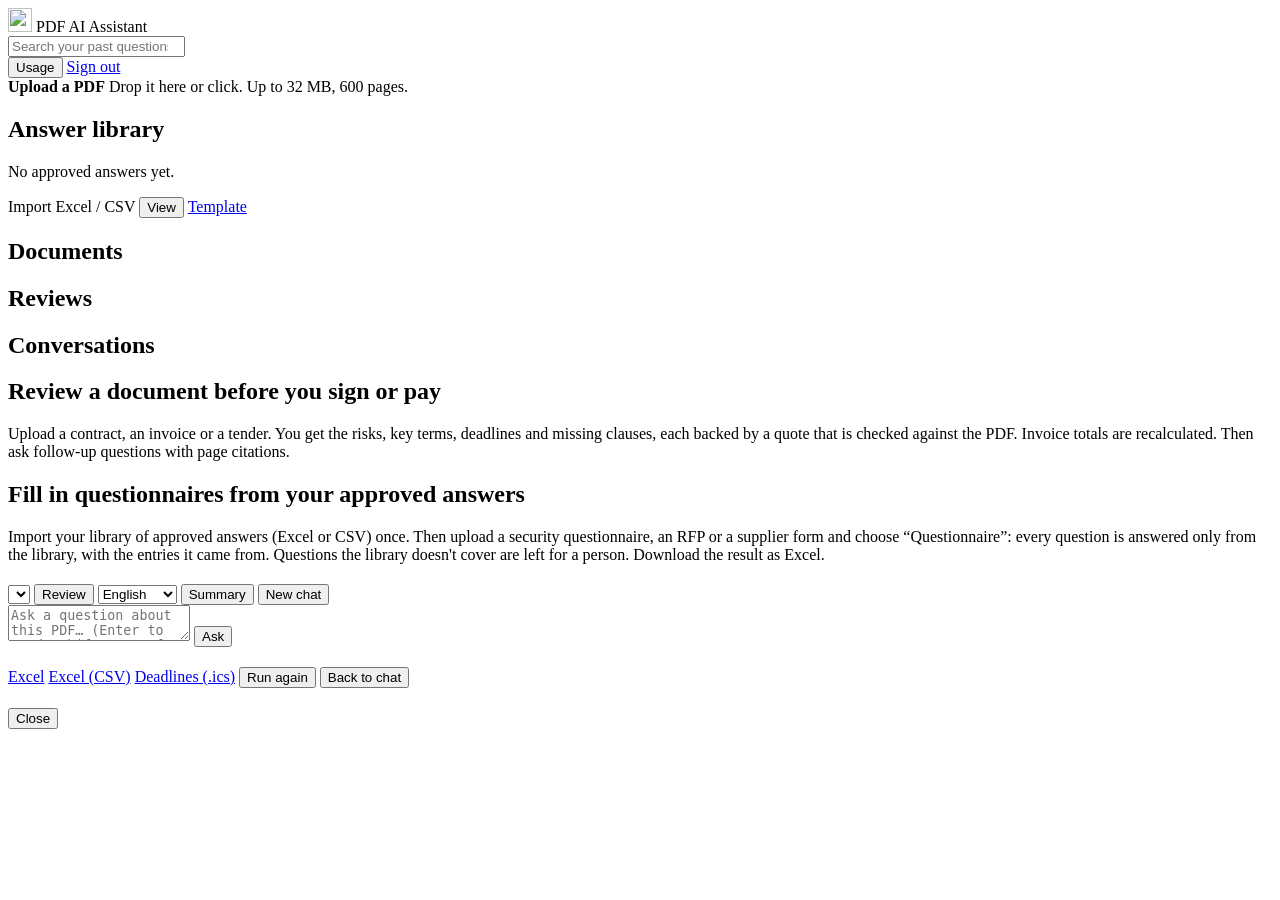
==== web/static/index.html @ 8b3a18a0 "Add web app, document review and questionnaire autofill - FastAPI web app with Easy Auth sign-in, pe" ====
<!doctype html>
<html lang="en">
<head>
  <meta charset="utf-8">
  <meta name="viewport" content="width=device-width, initial-scale=1">
  <title>PDF AI Assistant</title>
  <link rel="icon" href="/static/favicon.svg" type="image/svg+xml">
  <link rel="stylesheet" href="/static/styles.css">
  <script src="/static/app.js" defer></script>
</head>
<body>
  <header class="topbar">
    <div class="brand">
      <img src="/static/favicon.svg" alt="" width="24" height="24">
      <span>PDF AI Assistant</span>
    </div>
    <form id="search-form" class="search" role="search">
      <input id="search-input" type="search" placeholder="Search your past questions and answers" aria-label="Search history" minlength="2">
    </form>
    <div class="account">
      <button id="stats-btn" class="ghost" type="button">Usage</button>
      <span id="budget" class="budget" title="Spent today / daily limit"></span>
      <span id="user-name" class="user"></span>
      <a id="logout" class="ghost hidden" href="/.auth/logout">Sign out</a>
    </div>
  </header>

  <div class="layout">
    <aside class="sidebar">
      <label id="dropzone" class="dropzone" for="file-input">
        <input id="file-input" type="file" accept="application/pdf,.pdf" hidden>
        <strong>Upload a PDF</strong>
        <span>Drop it here or click. Up to 32 MB, 600 pages.</span>
      </label>
      <div id="upload-status" class="status" aria-live="polite"></div>

      <h2>Answer library</h2>
      <div class="library">
        <p id="library-count" class="muted">No approved answers yet.</p>
        <div class="library-actions">
          <label class="ghost button" for="library-input">Import Excel / CSV
            <input id="library-input" type="file" accept=".xlsx,.csv" hidden></label>
          <button id="library-view" type="button" class="ghost">View</button>
          <a class="ghost" href="/api/library/template.csv" download>Template</a>
        </div>
      </div>

      <h2>Documents</h2>
      <ul id="documents" class="list"></ul>

      <div id="reviews-block" class="hidden">
        <h2>Reviews</h2>
        <ul id="reviews" class="list"></ul>
      </div>

      <div id="sessions-block" class="hidden">
        <h2>Conversations</h2>
        <ul id="sessions" class="list"></ul>
      </div>
    </aside>

    <main class="main">
      <section id="empty" class="empty">
        <h1>Review a document before you sign or pay</h1>
        <p>Upload a contract, an invoice or a tender. You get the risks, key terms, deadlines and
           missing clauses, each backed by a quote that is checked against the PDF. Invoice totals
           are recalculated. Then ask follow-up questions with page citations.</p>
        <h1>Fill in questionnaires from your approved answers</h1>
        <p>Import your library of approved answers (Excel or CSV) once. Then upload a security
           questionnaire, an RFP or a supplier form and choose “Questionnaire”: every question is
           answered only from the library, with the entries it came from. Questions the library
           doesn't cover are left for a person. Download the result as Excel.</p>
      </section>

      <section id="chat" class="chat hidden">
        <div class="chat-head">
          <div>
            <h1 id="doc-title"></h1>
            <p id="doc-meta" class="muted"></p>
          </div>
          <div class="chat-actions">
            <select id="playbook" aria-label="Review type"></select>
            <button id="review-btn" type="button">Review</button>
            <select id="summary-lang" aria-label="Language of reviews and summaries">
              <option>English</option><option>Bulgarian</option><option>German</option>
              <option>French</option><option>Spanish</option><option>Italian</option>
            </select>
            <button id="summary-btn" type="button" class="ghost">Summary</button>
            <button id="new-chat-btn" type="button" class="ghost">New chat</button>
          </div>
        </div>
        <div id="messages" class="messages" aria-live="polite"></div>
        <form id="ask-form" class="ask">
          <textarea id="question" rows="2" maxlength="4000" placeholder="Ask a question about this PDF… (Enter to send, Shift+Enter for a new line)" required></textarea>
          <button id="ask-btn" type="submit">Ask</button>
        </form>
      </section>

      <section id="review" class="results hidden">
        <div class="chat-head">
          <div>
            <h1 id="review-title"></h1>
            <p id="review-meta" class="muted"></p>
          </div>
          <div class="chat-actions">
            <a id="export-xlsx" class="ghost hidden" href="#" download>Excel</a>
            <a id="export-csv" class="ghost" href="#" download>Excel (CSV)</a>
            <a id="export-ics" class="ghost" href="#" download>Deadlines (.ics)</a>
            <button id="rerun-btn" type="button" class="ghost">Run again</button>
            <button id="review-close" type="button" class="ghost">Back to chat</button>
          </div>
        </div>
        <div id="review-body" class="review-body" aria-live="polite"></div>
      </section>

      <section id="results" class="results hidden">
        <div class="chat-head">
          <h1 id="results-title"></h1>
          <button id="results-close" type="button" class="ghost">Close</button>
        </div>
        <div id="results-body"></div>
      </section>
    </main>
  </div>

  <div id="quote" class="quote hidden" role="dialog" aria-label="Quoted passage"></div>
  <div id="toast" class="toast hidden" role="alert"></div>
</body>
</html>
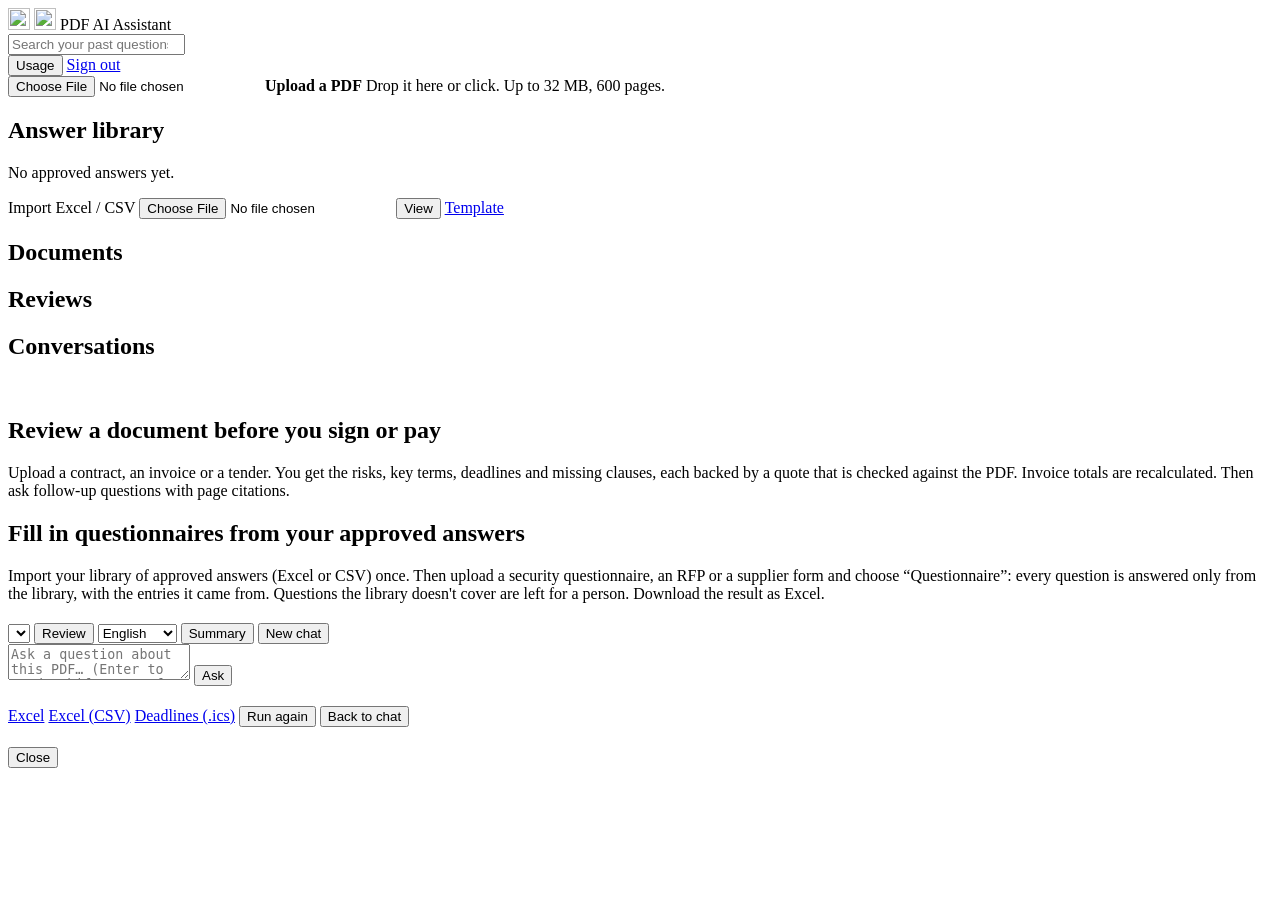
==== commit 83dab6bd: "Redesign the web UI: "Ledger" focused reading workspace A calmer, more trustworthy look for business" ====
--- a/web/static/index.html
+++ b/web/static/index.html
@@ -4,6 +4,7 @@
   <meta charset="utf-8">
   <meta name="viewport" content="width=device-width, initial-scale=1">
   <title>PDF AI Assistant</title>
+  <link rel="stylesheet" href="/static/fonts/fonts.css">
   <link rel="icon" href="/static/favicon.svg" type="image/svg+xml">
   <link rel="stylesheet" href="/static/styles.css">
   <script src="/static/app.js" defer></script>
@@ -11,7 +12,8 @@
 <body>
   <header class="topbar">
     <div class="brand">
-      <img src="/static/favicon.svg" alt="" width="24" height="24">
+      <img src="/static/logo.png" alt="" width="22" height="22">
+      <img src="/static/favicon.svg" alt="" width="22" height="22">
       <span>PDF AI Assistant</span>
     </div>
     <form id="search-form" class="search" role="search">
@@ -28,7 +30,7 @@
   <div class="layout">
     <aside class="sidebar">
       <label id="dropzone" class="dropzone" for="file-input">
-        <input id="file-input" type="file" accept="application/pdf,.pdf" hidden>
+        <input id="file-input" class="sr-only" type="file" accept="application/pdf,.pdf">
         <strong>Upload a PDF</strong>
         <span>Drop it here or click. Up to 32 MB, 600 pages.</span>
       </label>
@@ -39,7 +41,7 @@
         <p id="library-count" class="muted">No approved answers yet.</p>
         <div class="library-actions">
           <label class="ghost button" for="library-input">Import Excel / CSV
-            <input id="library-input" type="file" accept=".xlsx,.csv" hidden></label>
+            <input id="library-input" class="sr-only" type="file" accept=".xlsx,.csv"></label>
           <button id="library-view" type="button" class="ghost">View</button>
           <a class="ghost" href="/api/library/template.csv" download>Template</a>
         </div>
@@ -61,11 +63,12 @@
 
     <main class="main">
       <section id="empty" class="empty">
+        <img src="/static/hero.jpg" alt="" class="hero">
         <h1>Review a document before you sign or pay</h1>
         <p>Upload a contract, an invoice or a tender. You get the risks, key terms, deadlines and
            missing clauses, each backed by a quote that is checked against the PDF. Invoice totals
            are recalculated. Then ask follow-up questions with page citations.</p>
-        <h1>Fill in questionnaires from your approved answers</h1>
+        <h2>Fill in questionnaires from your approved answers</h2>
         <p>Import your library of approved answers (Excel or CSV) once. Then upload a security
            questionnaire, an RFP or a supplier form and choose “Questionnaire”: every question is
            answered only from the library, with the entries it came from. Questions the library
@@ -89,7 +92,7 @@
             <button id="new-chat-btn" type="button" class="ghost">New chat</button>
           </div>
         </div>
-        <div id="messages" class="messages" aria-live="polite"></div>
+        <div id="messages" class="messages"></div>
         <form id="ask-form" class="ask">
           <textarea id="question" rows="2" maxlength="4000" placeholder="Ask a question about this PDF… (Enter to send, Shift+Enter for a new line)" required></textarea>
           <button id="ask-btn" type="submit">Ask</button>
@@ -110,7 +113,7 @@
             <button id="review-close" type="button" class="ghost">Back to chat</button>
           </div>
         </div>
-        <div id="review-body" class="review-body" aria-live="polite"></div>
+        <div id="review-body" class="review-body"></div>
       </section>
 
       <section id="results" class="results hidden">
@@ -123,7 +126,7 @@
     </main>
   </div>
 
-  <div id="quote" class="quote hidden" role="dialog" aria-label="Quoted passage"></div>
+  <div id="quote" class="quote hidden" role="status" aria-live="polite"></div>
   <div id="toast" class="toast hidden" role="alert"></div>
 </body>
 </html>
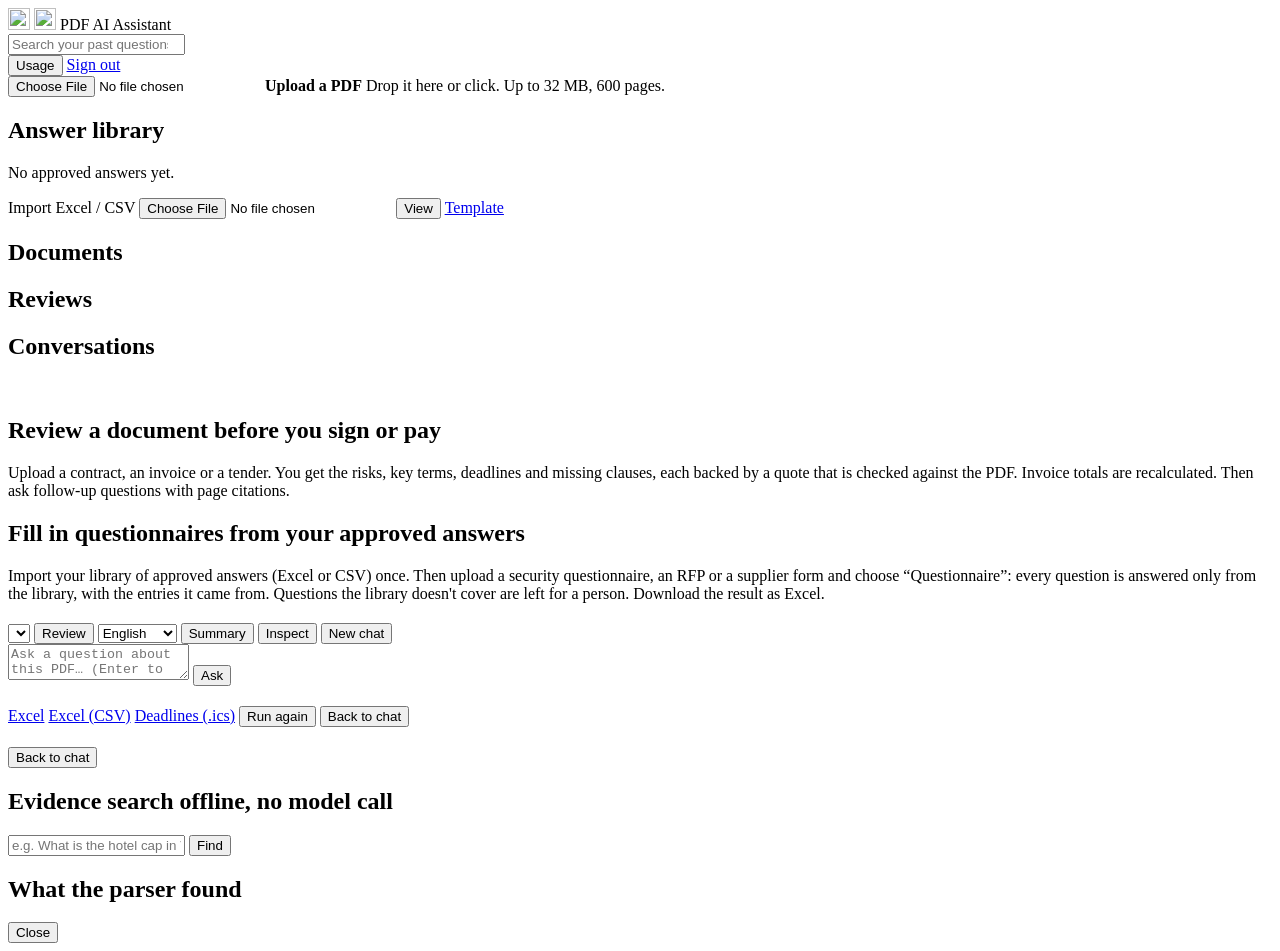
==== commit f560a589: "Add retrieval core, page-cited answers and benchmark Co-Authored-By: Claude Opus 5.5 <noreply@anthro" ====
--- a/web/static/index.html
+++ b/web/static/index.html
@@ -89,6 +89,7 @@
               <option>French</option><option>Spanish</option><option>Italian</option>
             </select>
             <button id="summary-btn" type="button" class="ghost">Summary</button>
+            <button id="inspect-btn" type="button" class="ghost" title="Parsed layout and offline evidence search">Inspect</button>
             <button id="new-chat-btn" type="button" class="ghost">New chat</button>
           </div>
         </div>
@@ -116,6 +117,32 @@
         <div id="review-body" class="review-body"></div>
       </section>
 
+      <section id="inspect" class="results hidden">
+        <div class="chat-head">
+          <div>
+            <h1 id="inspect-title"></h1>
+            <p id="inspect-meta" class="muted"></p>
+          </div>
+          <div class="chat-actions">
+            <button id="inspect-close" type="button" class="ghost">Back to chat</button>
+          </div>
+        </div>
+        <div class="inspect">
+          <div class="evidence-pane">
+            <h2>Evidence search <span class="muted">offline, no model call</span></h2>
+            <form id="evidence-form" class="evidence-form">
+              <input id="evidence-q" type="text" maxlength="500" placeholder="e.g. What is the hotel cap in Vienna?" aria-label="Question" required>
+              <button type="submit">Find</button>
+            </form>
+            <div id="evidence-result"></div>
+          </div>
+          <div class="structure-pane">
+            <h2>What the parser found</h2>
+            <div id="structure-body"></div>
+          </div>
+        </div>
+      </section>
+
       <section id="results" class="results hidden">
         <div class="chat-head">
           <h1 id="results-title"></h1>
